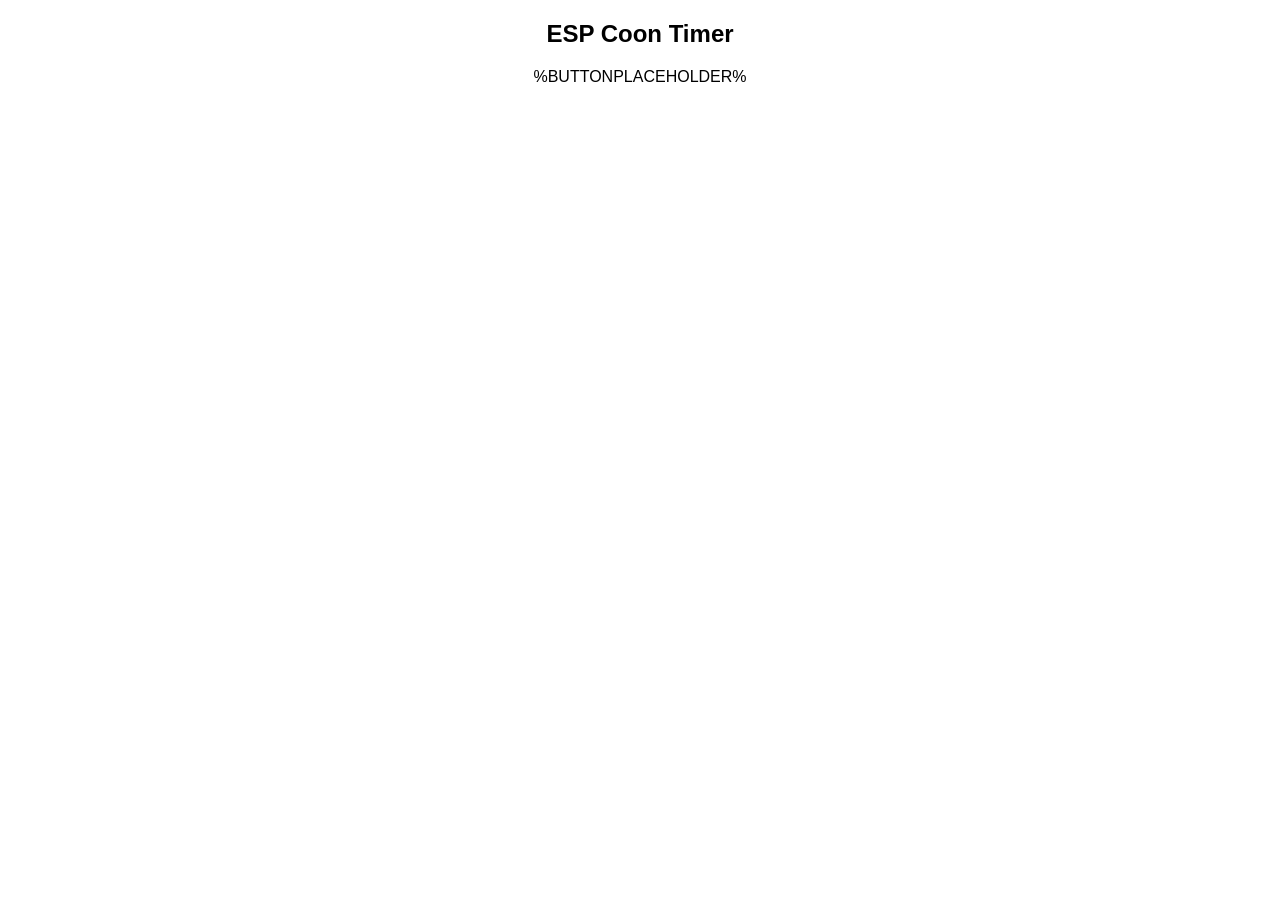
==== data/index.html @ 33d310ed "initial commit" ====
<!DOCTYPE html>
<html>
  <head>
    <title>ESP32 Coon Timer</title>
    <meta name="viewport" content="width=device-width, initial-scale=1, maximum-scale=1">
    <link rel="icon" type="image/png" href="favicon.png">
    <link rel="stylesheet" type="text/css" href="style.css">
    <script src="gauge.min.js"></script>
    <!-- client-time.js will POST /clienttime to send browser time to ESP32 (one time only)-->
    <script src="client-time.js"></script>    
  </head>
<body>
  <h2>ESP Coon Timer</h2>
  %BUTTONPLACEHOLDER%
<script>function toggleCheckbox(element) {
  var xhr = new XMLHttpRequest();
  if(element.checked){ xhr.open("GET", "/relayupdate?relay="+element.id+"&state=1", true); }
  else { xhr.open("GET", "/relayupdate?relay="+element.id+"&state=0", true); }
  xhr.send();
}</script>
</body>
</html>
</html>
---- data/style.css ----
html {
  font-family: Arial, Helvetica, sans-serif; 
  display: inline-block; 
  text-align: center;
}
h1 {
  font-size: 1.8rem; 
  color: white;
}
p { 
  font-size: 1.4rem;
}
.topnav { 
  overflow: hidden; 
  background-color: #0A1128;
}
body {  
  margin: 0;
}
.reading { 
  font-size: 2.8rem; 
}

.content {
  padding: 5%;
  text-align: center;
}
.card-grid {
  max-width: 1200px;
  margin: 0 auto;
  display: grid;
  grid-gap: 2rem;
  grid-template-columns: repeat(auto-fit, minmax(200px, 1fr));
  justify-items: center;
}
.card {
  background-color: white;
  box-shadow: 2px 2px 12px 1px rgba(140,140,140,.5);
  display: flex;
  flex-direction: column;
  align-items: center;
  justify-content: center;
  padding: 30px;
  overflow: visible;
  box-sizing: border-box;
  min-height: 350px;
}
.card-title { 
  font-size: 1.2rem;
  font-weight: bold;
  color: #034078
}

.button {
  background-color: #F44336;
  border: none;
  color: white;
  text-align: center;
  text-decoration: none;
  display: inline-block;
  font-size: 18px;
  border-radius: 4px;
  width: 20%;
}

.multibutton {
  background-color: #F44336;
  border: none;
  color: white;
  text-align: center;
  text-decoration: none;
  display: inline-block;
  font-size: 18px;
  border-radius: 4px;
  width: 20%;
}

.button-row {
  display: flex;
  justify-content: center;
  margin: 0.25 em;
}

.button-row button {
  flex: 1;
  margin: 0.25em;
}
canvas {
  max-width: 100%;
  height: auto;
  margin: 20px;
  display: block;
}

/* Container for the gauge to ensure proper sizing and prevent cutoff */
.gauge-container {
  width: 100%;
  max-width: 300px;
  height: auto;
  position: relative;
  padding: 20px;
  box-sizing: border-box;
  overflow: visible;
  display: flex;
  justify-content: center;
  align-items: center;
  margin: 0 auto;
}

/* Ensure the gauge canvas has enough space */
#gauge-coop {
  width: 100%;
  height: auto;
  max-width: 300px;
}
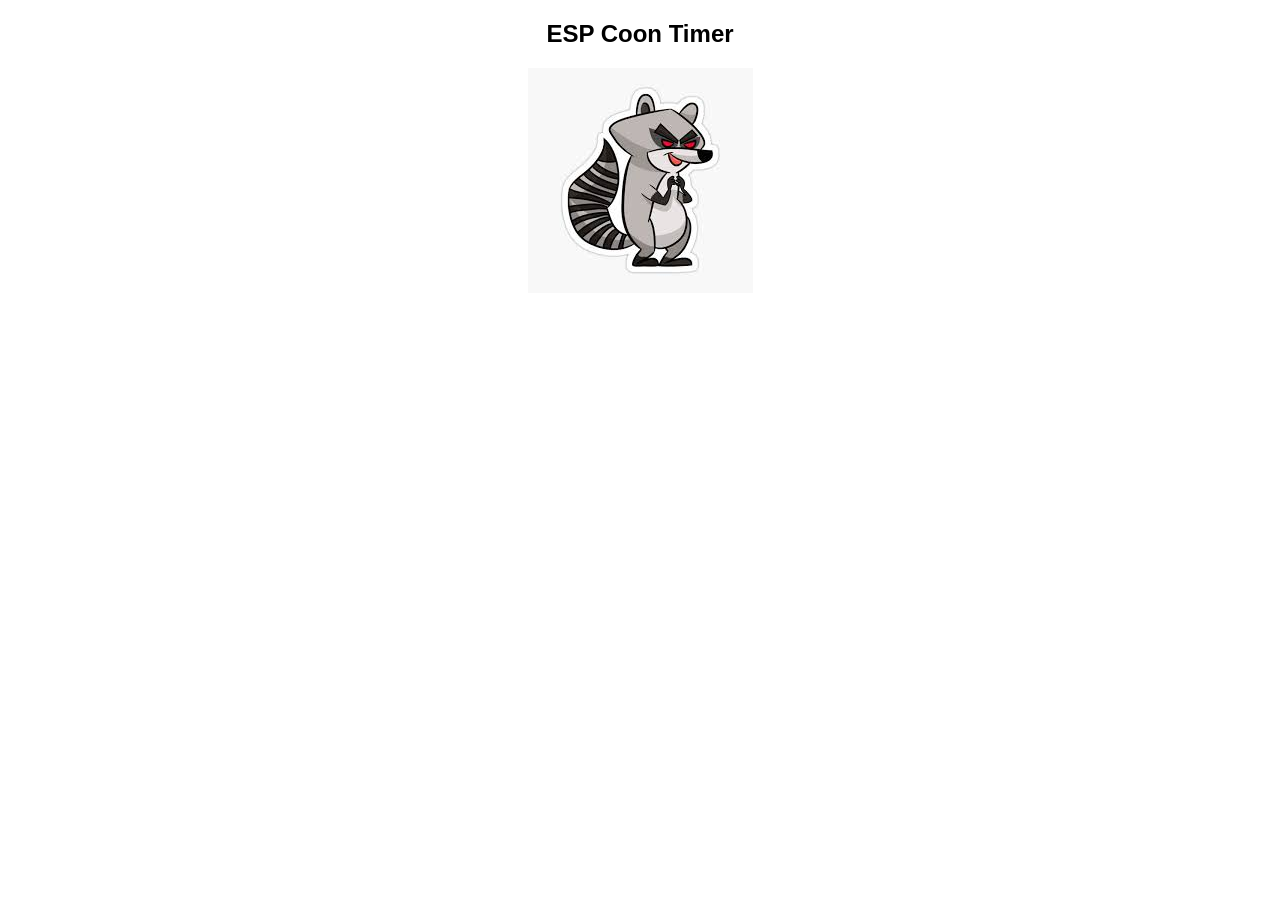
==== commit b14d4133: "docs" ====
--- a/data/index.html
+++ b/data/index.html
@@ -11,7 +11,8 @@
   </head>
 <body>
   <h2>ESP Coon Timer</h2>
-  %BUTTONPLACEHOLDER%
+  <!--%BUTTONPLACEHOLDER%-->
+  <img src="coon.jpeg" alt="evil coon">
 <script>function toggleCheckbox(element) {
   var xhr = new XMLHttpRequest();
   if(element.checked){ xhr.open("GET", "/relayupdate?relay="+element.id+"&state=1", true); }
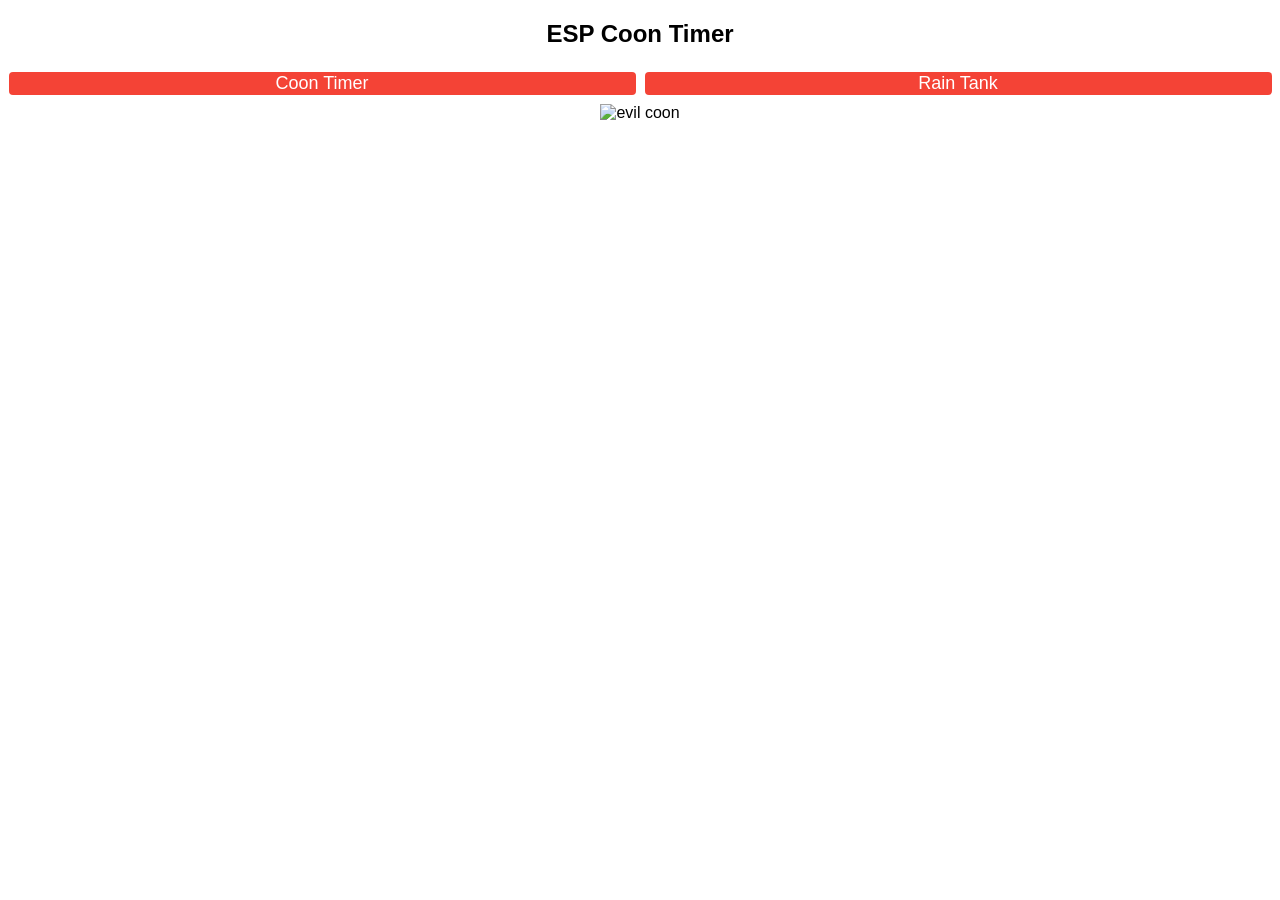
==== commit 2b5c5d75: "debug" ====
--- a/data/index.html
+++ b/data/index.html
@@ -11,7 +11,10 @@
   </head>
 <body>
   <h2>ESP Coon Timer</h2>
-  <!--%BUTTONPLACEHOLDER%-->
+  <div class="button-row">
+    <button class="button" onclick="window.location.href='/coon'">Coon Timer</button>
+    <button class="button" onclick="window.location.href='/rain'">Rain Tank</button>
+  </div>
   <img src="coon.jpeg" alt="evil coon">
 <script>function toggleCheckbox(element) {
   var xhr = new XMLHttpRequest();
--- a/data/style.css
+++ b/data/style.css
@@ -78,7 +78,7 @@
 .button-row {
   display: flex;
   justify-content: center;
-  margin: 0.25 em;
+  margin: 0.25em;
 }
 
 .button-row button {
@@ -115,3 +115,44 @@
 }
 
 
+
+/* On/off slider toggle switch */
+.switch {
+  position: relative;
+  display: inline-block;
+  width: 120px;
+  height: 68px;
+}
+.switch input {
+  opacity: 0;
+  width: 0;
+  height: 0;
+}
+.slider {
+  position: absolute;
+  cursor: pointer;
+  top: 0;
+  left: 0;
+  right: 0;
+  bottom: 0;
+  background-color: #ccc;
+  border-radius: 34px;
+  transition: 0.3s;
+}
+.slider:before {
+  position: absolute;
+  content: "";
+  height: 52px;
+  width: 52px;
+  left: 8px;
+  bottom: 8px;
+  background-color: #fff;
+  border-radius: 50%;
+  transition: 0.3s;
+}
+input:checked + .slider {
+  background-color: #4CAF50;
+}
+input:checked + .slider:before {
+  transform: translateX(52px);
+}
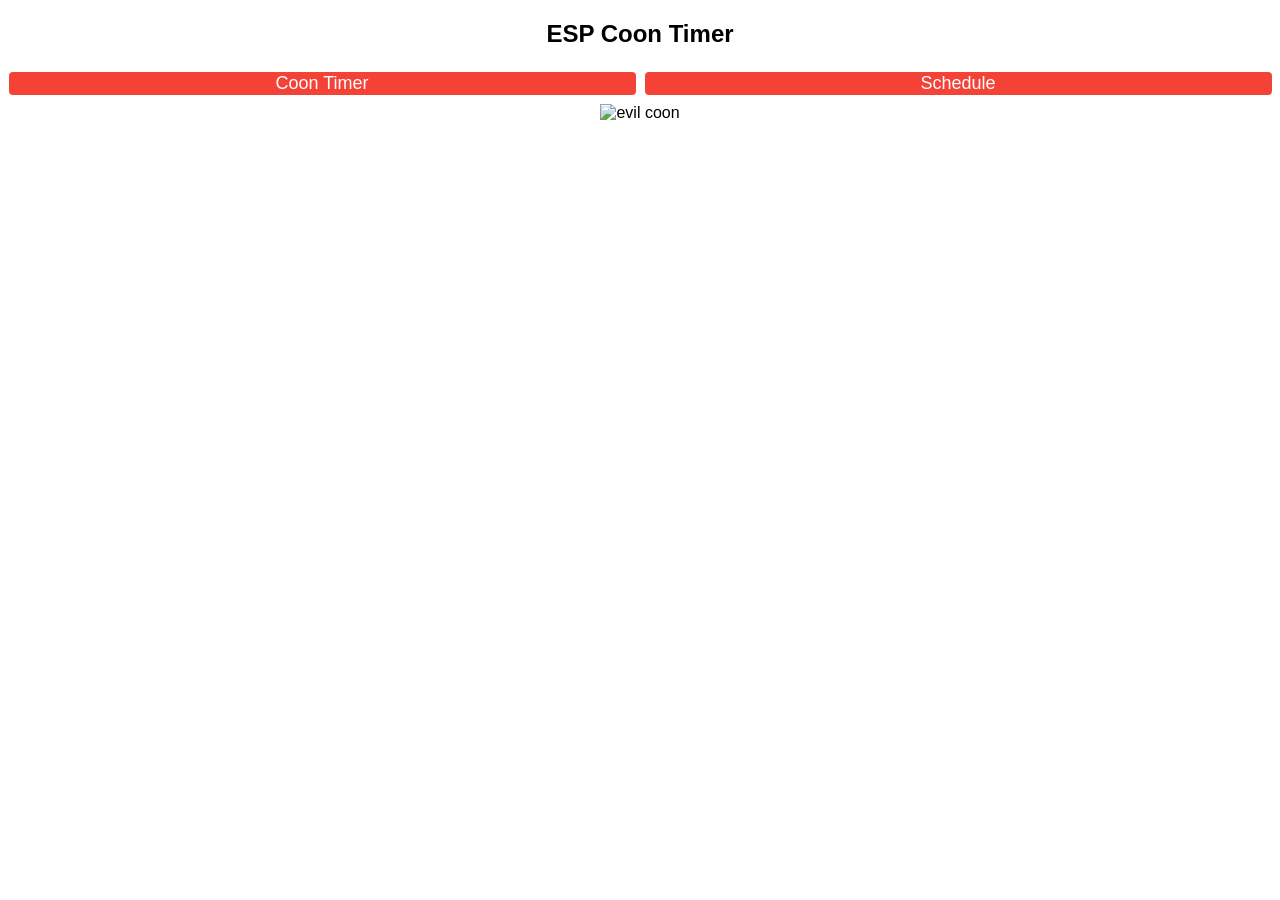
==== commit 7df187c0: "split coon from raintank" ====
--- a/data/index.html
+++ b/data/index.html
@@ -5,7 +5,6 @@
     <meta name="viewport" content="width=device-width, initial-scale=1, maximum-scale=1">
     <link rel="icon" type="image/png" href="favicon.png">
     <link rel="stylesheet" type="text/css" href="style.css">
-    <script src="gauge.min.js"></script>
     <!-- client-time.js will POST /clienttime to send browser time to ESP32 (one time only)-->
     <script src="client-time.js"></script>    
   </head>
@@ -13,7 +12,7 @@
   <h2>ESP Coon Timer</h2>
   <div class="button-row">
     <button class="button" onclick="window.location.href='/coon'">Coon Timer</button>
-    <button class="button" onclick="window.location.href='/rain'">Rain Tank</button>
+    <button class="button" onclick="window.location.href='/schedule'">Schedule</button>
   </div>
   <img src="coon.jpeg" alt="evil coon">
 <script>function toggleCheckbox(element) {
--- a/data/style.css
+++ b/data/style.css
@@ -16,9 +16,6 @@
 }
 body {  
   margin: 0;
-}
-.reading { 
-  font-size: 2.8rem; 
 }
 
 .content {
@@ -85,36 +82,6 @@
   flex: 1;
   margin: 0.25em;
 }
-canvas {
-  max-width: 100%;
-  height: auto;
-  margin: 20px;
-  display: block;
-}
-
-/* Container for the gauge to ensure proper sizing and prevent cutoff */
-.gauge-container {
-  width: 100%;
-  max-width: 300px;
-  height: auto;
-  position: relative;
-  padding: 20px;
-  box-sizing: border-box;
-  overflow: visible;
-  display: flex;
-  justify-content: center;
-  align-items: center;
-  margin: 0 auto;
-}
-
-/* Ensure the gauge canvas has enough space */
-#gauge-coop {
-  width: 100%;
-  height: auto;
-  max-width: 300px;
-}
-
-
 
 /* On/off slider toggle switch */
 .switch {
